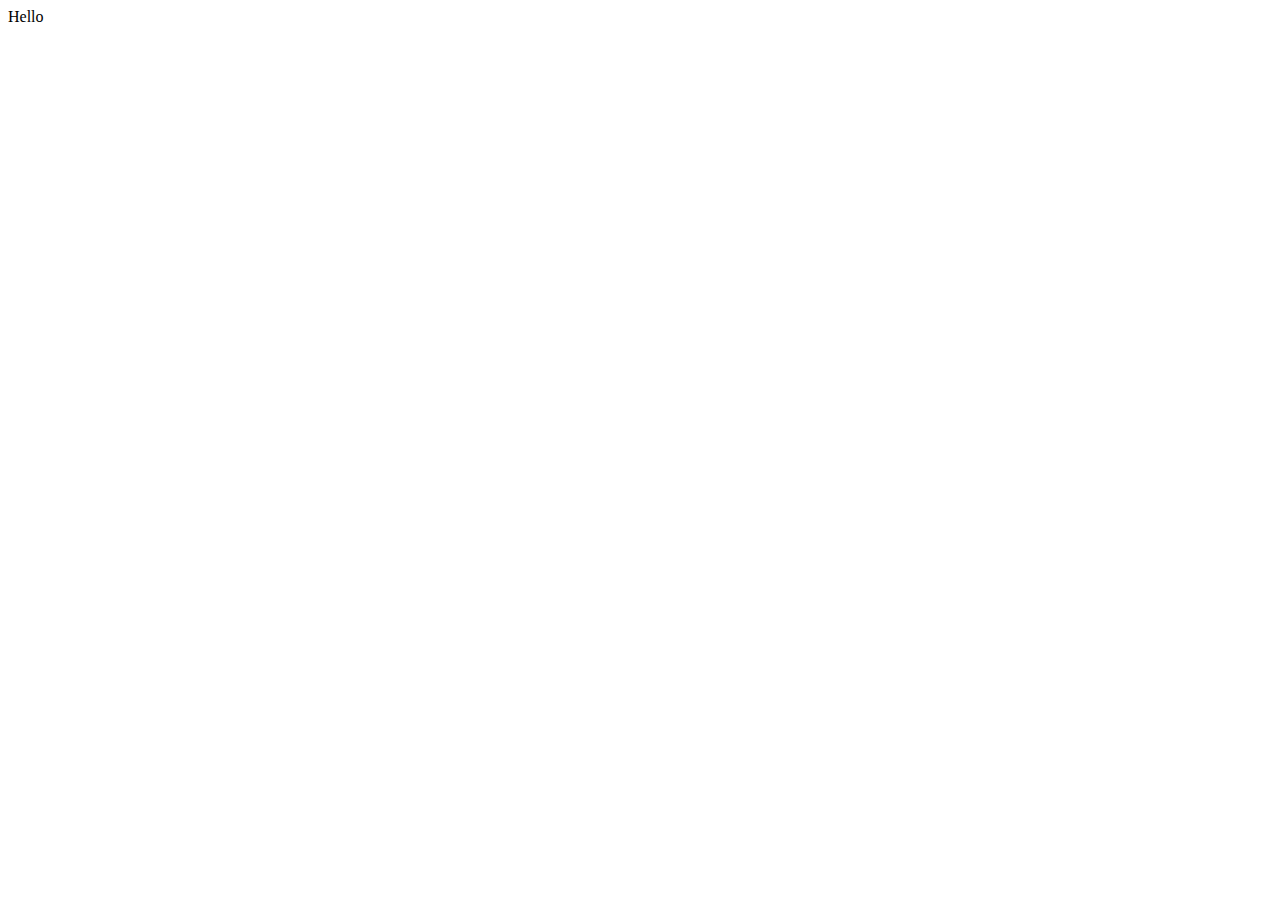
==== index.html @ a090fe3b "nimadir" ====
<!DOCTYPE html>
<html lang="en">
<head>
    <meta charset="UTF-8">
    <meta http-equiv="X-UA-Compatible" content="IE=edge">
    <meta name="viewport" content="width=device-width, initial-scale=1.0">
    <title>Document</title>
</head>
<body>
    Hello
</body>
</html>
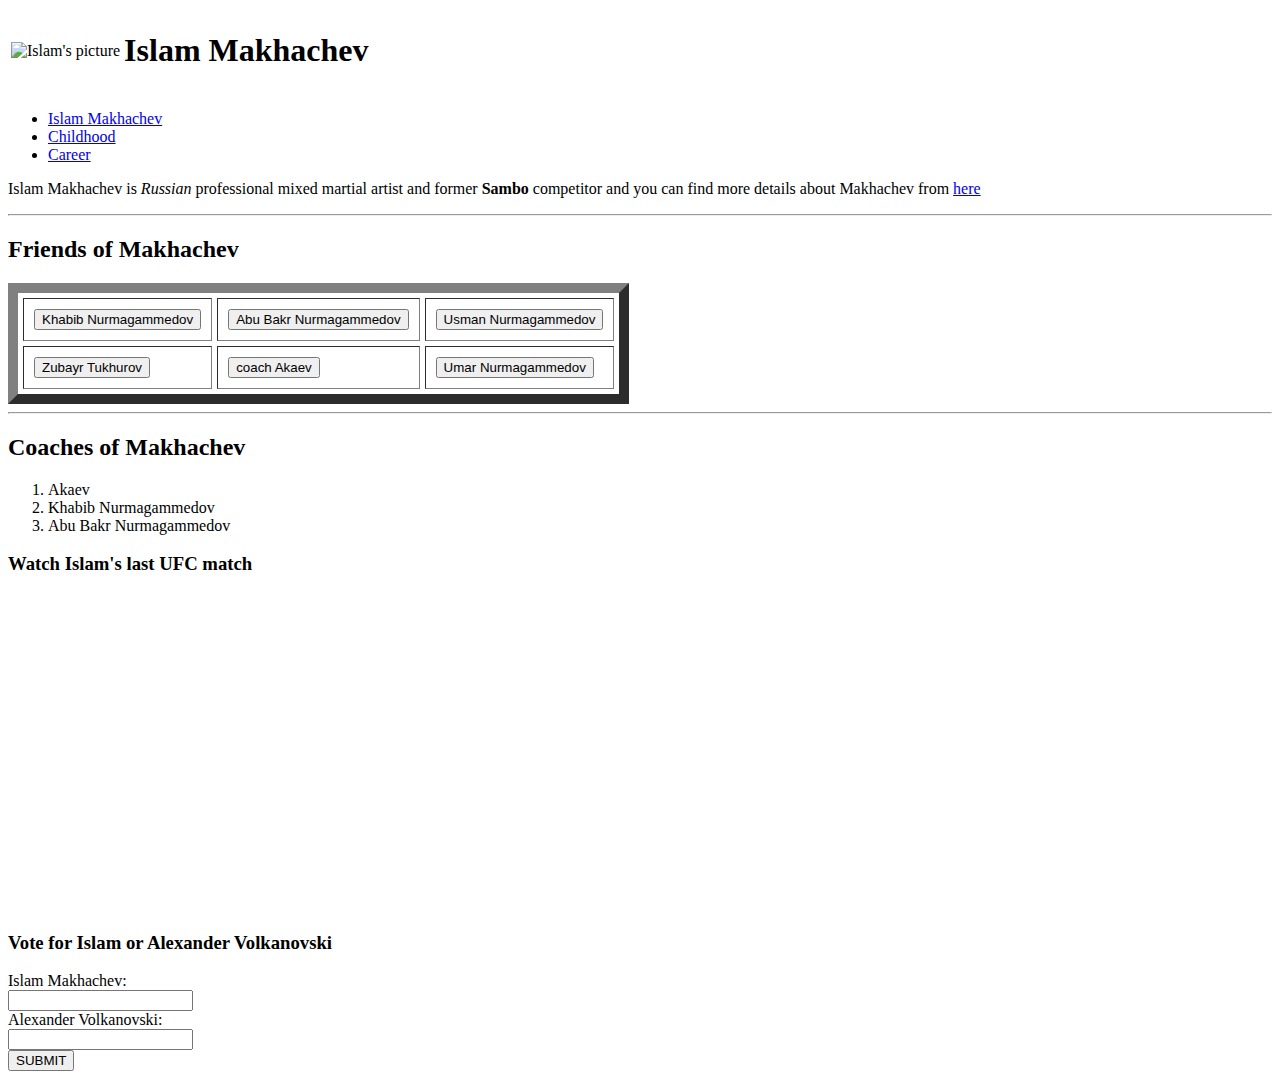
==== commit c65cf58a: "Makhachev" ====
--- a/index.html
+++ b/index.html
@@ -1,12 +1,61 @@
 <!DOCTYPE html>
-<html lang="en">
-<head>
-    <meta charset="UTF-8">
-    <meta http-equiv="X-UA-Compatible" content="IE=edge">
-    <meta name="viewport" content="width=device-width, initial-scale=1.0">
-    <title>Document</title>
-</head>
-<body>
-    Hello
-</body>
+<html>
+    <head>
+        <title>About Makhachev</title>
+    </head>
+    <body>
+        <table>
+            <tr>
+                <td><img src="https://dmxg5wxfqgb4u.cloudfront.net/styles/athlete_bio_full_body/s3/2022-10/MAKHACHEV_ISLAM_L_BELTMOCK.png?itok=SzxPwIGS"
+                    alt="Islam's picture" height="200" width="200"></td>
+                <td><h1>Islam Makhachev</h1></td>
+            </tr>
+        </table>
+        <ul>
+            <li><a href="#">Islam Makhachev</a></li>
+            <li><a href="#">Childhood</a></li>
+            <li><a href="#">Career</a></li>
+        </ul>
+        <p>Islam Makhachev is <i>Russian</i> professional mixed martial artist
+         and former <b>Sambo</b> competitor and you can find more details about
+         Makhachev from <a href="https://en.wikipedia.org/wiki/Islam_Makhachev">here</a></p>
+         <hr>
+
+         <h2>Friends of Makhachev</h2>
+
+         <table
+            border="10"
+            cellpadding="10"
+            cellspacing="5">
+            <tr>
+                <td><button>Khabib Nurmagammedov</button></td>
+                <td><button>Abu Bakr Nurmagammedov</button></td>
+                <td><button>Usman Nurmagammedov</button></td>
+            </tr>
+            <tr>
+                <td><button>Zubayr Tukhurov</button></td>
+                <td><button>coach Akaev</button></td>
+                <td><button>Umar Nurmagammedov</button></td>
+            </tr>
+         </table>
+         <hr>
+         <h2>Coaches of Makhachev</h2>
+         <ol>
+            <li>Akaev</li>
+            <li>Khabib Nurmagammedov</li>
+            <li>Abu Bakr Nurmagammedov</li>
+         </ol>
+         <h3>Watch Islam's last UFC match</h3>
+         <iframe width="560" height="315" src="https://www.youtube.com/embed/nx6QWAR9FKo"
+          title="YouTube video player" frameborder="0" allow="accelerometer; autoplay;
+           clipboard-write; encrypted-media; gyroscope; picture-in-picture" allowfullscreen></iframe>
+         <h3>Vote for Islam or Alexander Volkanovski</h3>
+         <form>
+            Islam Makhachev:<br>
+            <input type="text"> <br>
+            Alexander Volkanovski:<br>
+            <input type="text"><br>
+            <button>SUBMIT</button>
+         </form>
+    </body>
 </html>